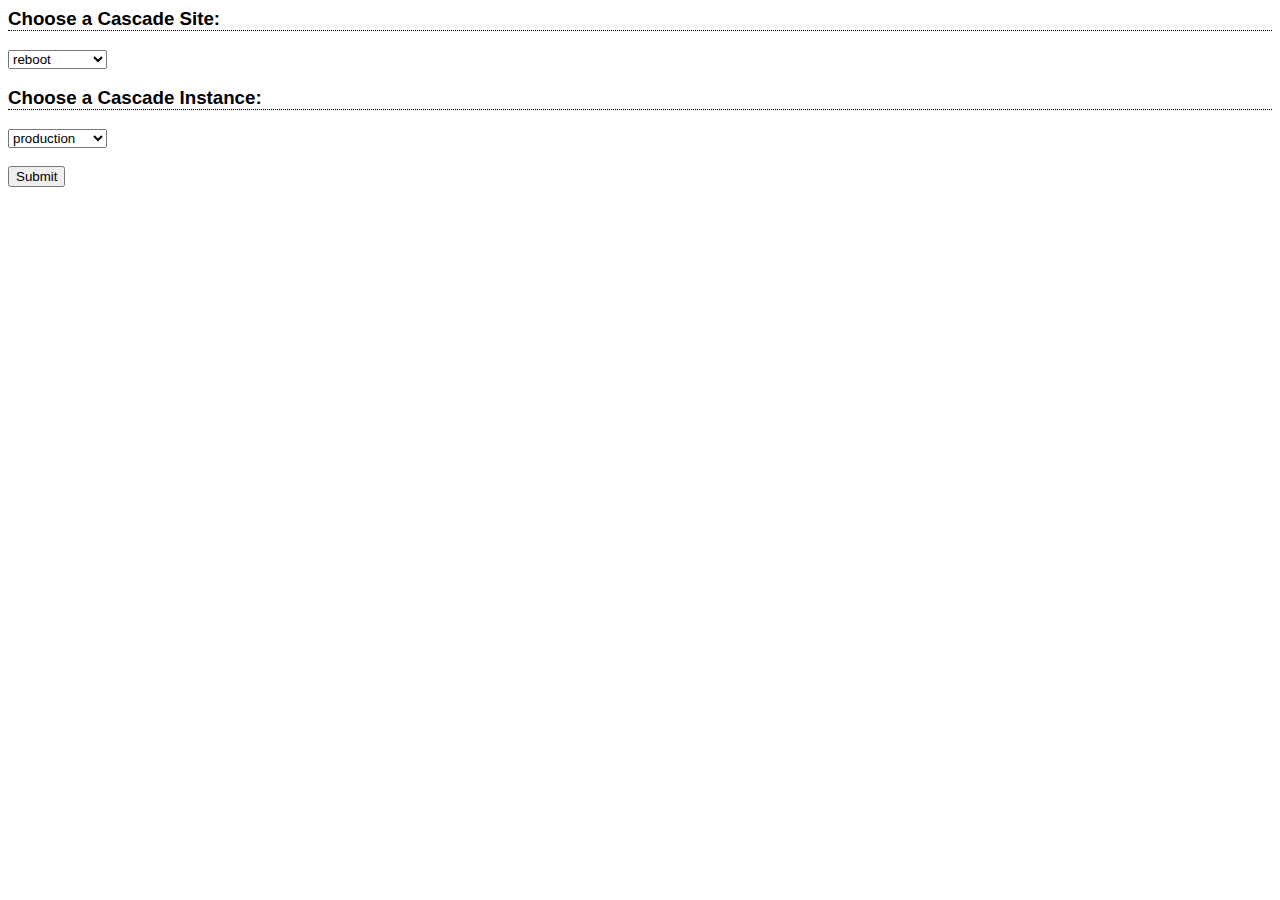
==== php/wing-ming-chan-library/template-diagrams/index.html @ d8a6abc0 "index.html" ====
<html>
    <head>
        <title>Template Diagrams</title
    
    </head>
    <body>
        <form action="template.php">
            <h3 style='font-family: helvetica, sans-serif; border-bottom: 1px dotted #000;'>
                Choose a Cascade Site:
            </h3>
            <select id='folderId' name='folderId'>
                <option value='39ba0d27956aa05200c85bbbfba2a20b'>reboot</option>
                <option value='5272fe6b956aa0784045acb51e01477f'>development</option>
            </select>
            <h3 style='font-family: helvetica, sans-serif; border-bottom: 1px dotted #000;'>
                Choose a Cascade Instance:
            </h3>
            <select name='auth'>
                <option value='prod'>production</option>
                <option value='dev'>development</option>
            </select>
            <br />
            <br />
            <button type="submit">Submit</button>
        </form>
    </body>
</html>
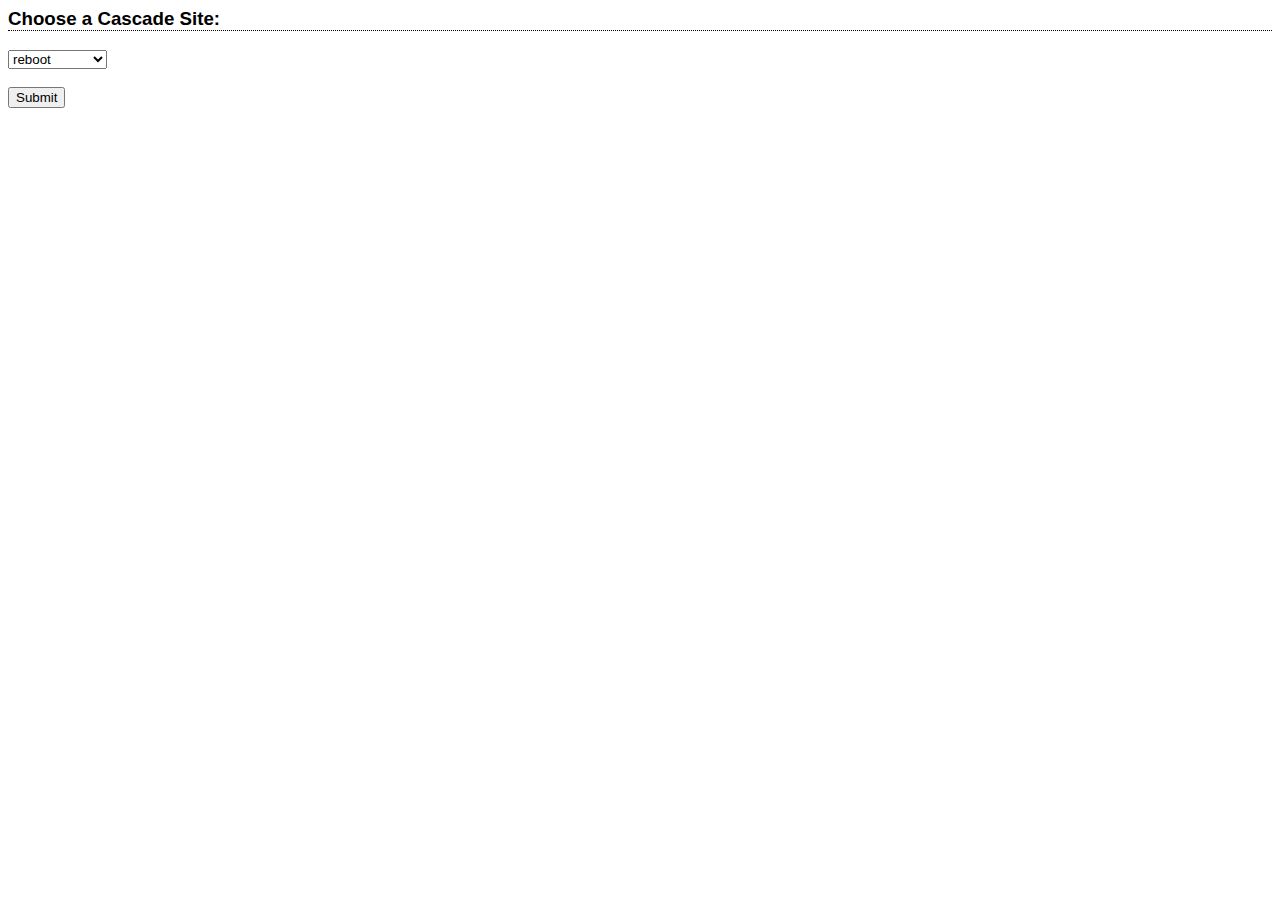
==== commit 94da2964: "Update index.html" ====
--- a/php/wing-ming-chan-library/template-diagrams/index.html
+++ b/php/wing-ming-chan-library/template-diagrams/index.html
@@ -12,16 +12,9 @@
                 <option value='39ba0d27956aa05200c85bbbfba2a20b'>reboot</option>
                 <option value='5272fe6b956aa0784045acb51e01477f'>development</option>
             </select>
-            <h3 style='font-family: helvetica, sans-serif; border-bottom: 1px dotted #000;'>
-                Choose a Cascade Instance:
-            </h3>
-            <select name='auth'>
-                <option value='prod'>production</option>
-                <option value='dev'>development</option>
-            </select>
             <br />
             <br />
             <button type="submit">Submit</button>
         </form>
     </body>
-</html>+</html>
